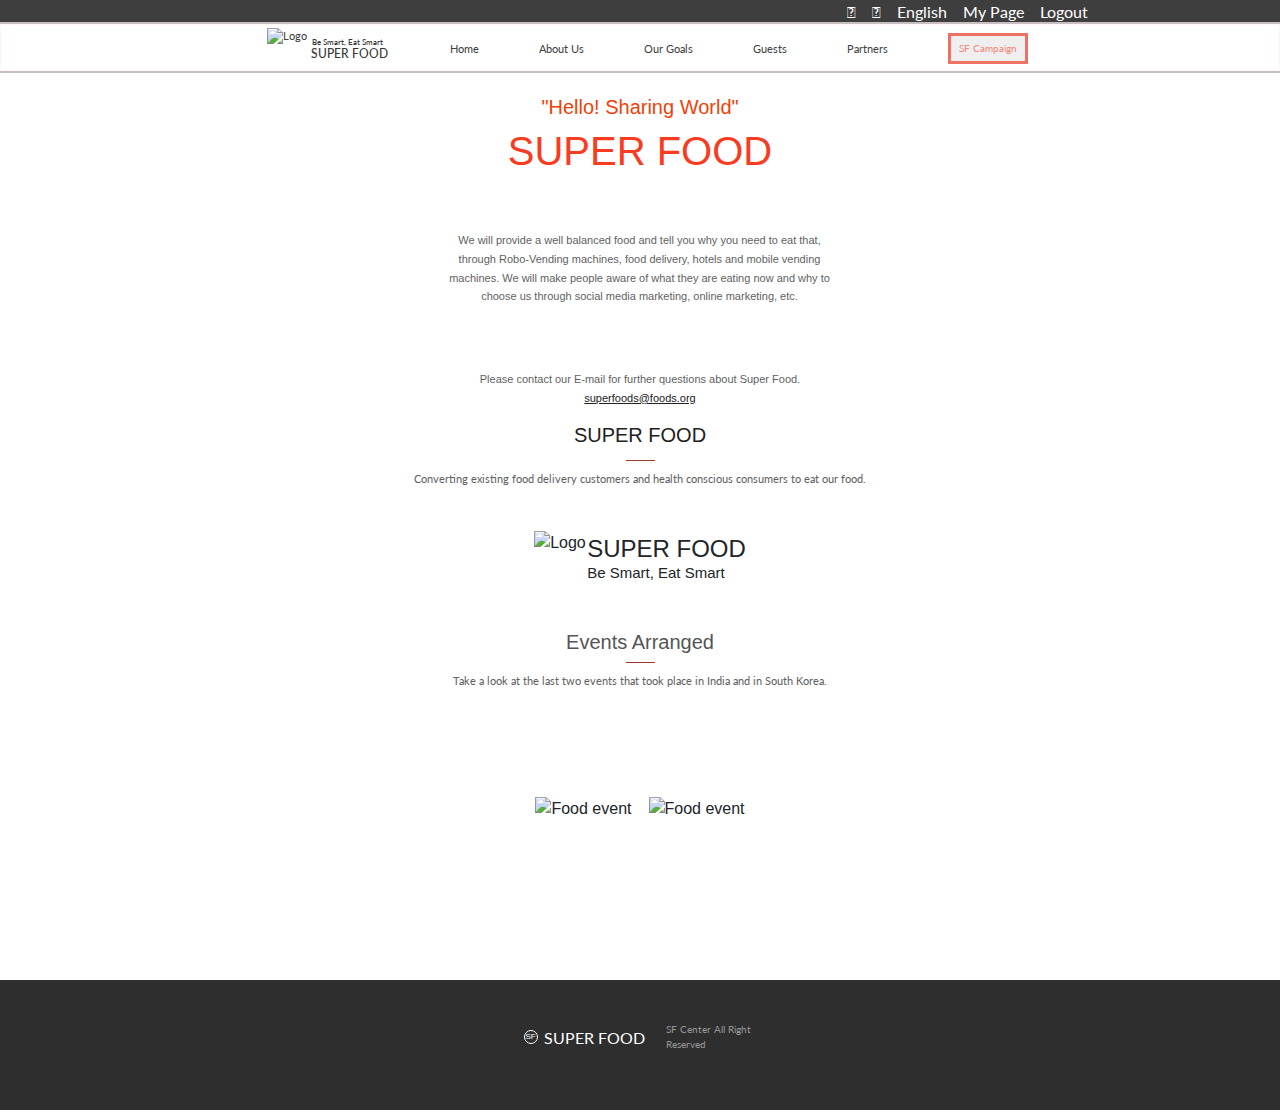
==== about.html @ e0338882 "Fixed all required changes" ====
<!DOCTYPE html>
<html lang="en">
<head>
    <meta charset="UTF-8">
    <meta http-equiv="X-UA-Compatible" content="IE=edge">
    <meta name="viewport" content="width=device-width, initial-scale=1.0">
    <link rel="stylesheet" href="https://cdn.jsdelivr.net/npm/bootstrap@4.3.1/dist/css/bootstrap.min.css" integrity="sha384-ggOyR0iXCbMQv3Xipma34MD+dH/1fQ784/j6cY/iJTQUOhcWr7x9JvoRxT2MZw1T" crossorigin="anonymous">
    <link rel="stylesheet" href="about.css">
    <link rel="stylesheet" href="https://cdnjs.cloudflare.com/ajax/libs/font-awesome/4.7.0/css/font-awesome.min.css">
    <title>About Us</title>
</head>
<body>
    <header>
        <div class="darknav">
            <div class="darkcont">
            <a href="#"><i class="fa-brands fa-facebook-f"></i></a>
            <a href="#"><i class="fa-brands fa-twitter"></i></a>
            <a href="#">English</a>
            <a href="#">My Page</a>
            <a href="#">Logout</a>
        </div>
        </div>

         <!-- hamburger menu contents -->

        <nav class="mobile-div" id="mobile">
            <ul id="Mobile-menu">
              <li id="close-menu"><img src="./assets/vectorx.png" alt="close button"></li>
              <li> <a class="menuItems" id="menu1" href="./index.html">Home</a></li>
              <hr>
              <li> <a class="menuItems" id="menu1" href="./about.html">About Us</a></li>
              <hr>
              <li> <a class="menuItems" id="menu2" href="#our-goals">Our Goals</a></li>
              <hr>
              <li> <a class="menuItems" id="menu3" href="#featured-speakers">Guests</a></li>
              <hr>
              <li> <a class="menuItems" id="menu3" href="#partners">Partners</a></li>
              <hr>
            </ul>
        </nav>

        <!-- hamburger menu Icon and header page --> 
         <div>
            <nav id="desktop-nav-bar">
                <ul class="desktop-items">
                 <li class="top-logo"> <a class="nav" href="#home"><div class="loggo-div">
                    <img class="topl-img" src="./assets/1.png" alt="Logo">
                    <h5 class="toplh">SUPER FOOD
                        <P class="topltxt">Be Smart, Eat Smart</P>
                    </h5>
                </div>
            </a></li>
                  <li class="list-nav"> <a class="nav navl" href="./index.html">Home</a></li>
                  <li class="list-nav"> <a class="nav navl" href="#home">About Us</a></li>
                  <li class="list-nav"> <a class="nav navl" href="#our-goals">Our Goals</a></li>
                  <li class="list-nav"> <a class="nav navl" href="#featured-speakers">Guests</a></li>
                  <li class="list-nav"> <a class="nav navl" href="#partners">Partners</a></li>
                  <li class="list-nav nav"><button class="sf-btn">SF Campaign</button></li>
                </ul>
            </nav>
            </div>

        <div class="menuBar"> <i class="fa fa-bars"></i></div>
    </header>
    <section>
        <div class="heading-text" id="home">
            <p class="head-para mt-4 my-0 h5">"Hello! Sharing World"</p>
        </div>
        <h1 class="mt-2">SUPER FOOD</h1>
        <div class="main-para-div">
        <p class="main-para">We will provide a well balanced food and tell you why you need to eat that, through Robo-Vending machines, food delivery, hotels and mobile vending machines. We will make people aware of what they are eating now and why to choose us through social media marketing, online marketing, etc.
        </p>
       </div>
        <div class="mainp-div">
        <p class="main-para2">Please contact our E-mail for further questions about Super Food.
            <a href="#">superfoods@foods.org</a>
        </p>
    </div>
    </section>

    <!-- home section  -->

    <main id="home">
        <div class= "home-div"> 
            <h3 class="goal-head h5 mb-0">SUPER FOOD</h3>
            <div class="line-div">
            <hr class="goal-line my-0">
            </div>
            <div class="hp-div d-flex">
                <p class="home-p">Converting existing food delivery customers and health conscious consumers to eat our food.</p>
            </div>
            <div class="logo-div">
                <img src="./assets/1.png" alt="Logo">
                <h5 class="h4">SUPER FOOD
                    <P>Be Smart, Eat Smart</P>
                </h5>
            </div>
        </div>
          
        <!-- past summits and events -->
        <br>
        <div>
          <h3 class="h5">Events Arranged</h3>
          <div class="line-div">
            <hr class="goal-line my-0">
            </div>
            <p class="home-p">Take a look at the last two events that took place in India and in South Korea.</p>
        </div>
        <div class="event-div">
            <div class="img-div">
            <img class="ev-img" src="./assets/events1.png" alt="Food event">
            <p class="img-txt">2022<br>Food Event in India </p>
            </div>
            <div 
            class="img-div">
            <img class="ev-img" src="./assets/events2.png" alt="Food event">
            <p class="img-txt">2023<br>Food Event in South Korea </p>
            </div>
        </div>
    </main>
        <footer>
            <div class="foot-div">
                <div class="ft-div">
            <h3 class="h5 foot-h">Partners</h3>
            <div class="line-div">
            <hr class="goal-line my-0">
            </div>  
                </div>
                <div class="fa-div1"><i class="fa-brands fa-google fa-cl pos2"></i>
                    <p class="big-txt pos1">MOZILLA</p>
                </div>
                <div class="fa-div2"><i class="fa-brands fa-airbnb fa-cl"></i>
                    <p class="big-txt">NAVER</p>
                    <p class="sml-txt">daumkakao</p>
                </div>
            </div>
            <div class="bottom">          
              <div class="circle">SF
              </div>
              <div class="rights-div">
                <p class="ff bt-txt">SUPER FOOD</p>
                <p class="ff bt-p">SF Center All Right Reserved</p>
              </div>
            </div> 
        </footer>
    <script src="https://kit.fontawesome.com/c55797681e.js" crossorigin="anonymous"></script>
    <script src="./about.js"></script>
</body>
</html>
---- about.css ----
@import url('https://fonts.googleapis.com/css2?family=Lato:wght@700&display=swap');

* {
  margin: 0;
  padding: 0;
}

html {
  box-sizing: border-box;
}

body {
  width: 100%;
  height: 100vh;
}

/* home page */

header {
  font-family: "lato", sans-serif;
  background-size: 117%;
  background-image: url(./assets/Header-bg.png);
  background-repeat: no-repeat;
}

.darknav {
  display: none;
}

.mobile-div {
  display: none;
  position: absolute;
  height: 266%;
  z-index: 98;
  width: 100%;
  background-color: #272a31;
}

li {
  margin-top: 25px;
}

li a {
  color: #fff;
  font-size: 27px;
  display: flex;
  justify-content: center;
}

#close-menu {
  width: 42px;
  margin-left: 27px;
}

.menuBar {
  font-size: 36px;
  display: flex;
  height: 70px;
  margin-left: 28px;
  color: #3e3e3e;
  align-items: flex-end;
}

#desktop-nav-bar {
  display: none;
}

.heading-text {
  display: flex;
  justify-content: center;
}

.head-para {
  color: #ef4207;
  display: flex;
}

.fa-bars::before {
  font-size: 28px;
}

h1 {
  display: flex;
  justify-content: center;
  color: #f83c22;
}

.main-para {
  display: flex;
  font-size: 11px;
  height: 115px;
  text-align: center;
  margin-right: 31px;
  line-height: 1.7;
  margin-top: 28px;
  margin-left: 30px;
  color: #616161;
  align-items: center;
}

.main-para2 {
  display: flex;
  font-size: 11px;
  text-align: center;
  line-height: 1.7;
  margin-top: 28px;
  width: 63%;
  color: #616161;
  align-items: center;
  flex-direction: column;
}

p > a {
  color: #232020;
  text-decoration-line: underline;
}

.mainp-div {
  display: flex;
  justify-content: center;
}

.hp-div {
  justify-content: center;
}

/* home page */

.goal-head {
  display: flex;
  height: 37px;
  color: #232020;
  justify-content: center;
  align-items: flex-start;
}

.line-div {
  display: flex;
  justify-content: center;
  align-items: flex-start;
  height: 10px;
}

.goal-line {
  background-color: #ae4137;
  width: 29px;
}

.home-p {
  font-size: 11px;
  text-align: center;
  line-height: 1.7;
  color: #616161;
  display: flex;
  justify-content: center;
  font-family: 'lato', sans-serif;
}

div > img {
  width: 53px;
  height: 53px;
  position: relative;
  bottom: 4px;
}

.logo-div {
  margin-top: 30px;
  display: flex;
  justify-content: center;
}

h5 p {
  font-size: 15px;
}

div > h3 {
  display: flex;
  justify-content: center;
  color: #555;
}

.pm {
  margin-left: 42px;
  margin-right: 42px;
}

.event-div {
  display: flex;
  flex-direction: column;
  align-items: center;
  height: 112px;
  justify-content: space-between;
}

.ev-img {
  margin-top: 9px;
  height: 150px;
  width: 295px;
}

.img-div {
  position: relative;
  top: 0;
  left: 0;
}

.img-txt {
  position: absolute;
  top: 30px;
  display: flex;
  left: 30px;
  height: 92px;
  text-align: center;
  color: #fff;
  font-weight: 700;
  width: 231px;
  justify-content: center;
  align-items: center;
}

/* footer section  */

footer {
  margin-top: 250px;
}

.foot-h {
  color: #cec8c8;
}

.ft-div {
  padding-top: 20px;
}

.foot-div {
  display: flex;
  flex-direction: column;
  background-color: #272a31;
  height: 175px;
}

.big-txt {
  font-size: larger;
  color: #b3b3b3;
}

.sml-txt {
  font-size: smaller;
  color: #b3b3b3;
}

.fa-cl {
  color: #b3b3b3;
  font-size: 35px;
}

.fa-div2 {
  display: flex;
  margin-top: 13px;
  margin-left: 50px;
  width: 74%;
  justify-content: space-between;
  flex-direction: row-reverse;
}

.fa-div1 {
  display: flex;
  flex-direction: row-reverse;
  width: 42%;
  justify-content: space-between;
  margin-left: 100px;
}

.circle {
  position: relative;
  top: 24px;
  left: 43px;
  width: 14px;
  height: 14px;
  line-height: 11px;
  border-radius: 50%;
  font-size: 8px;
  font-weight: 500;
  color: #000;
  border: 1px black solid;
  text-align: center;
}

.rights-div {
  margin-left: 62px;
  margin-right: 20px;
  display: flex;
  justify-content: space-between;
  align-items: center;
}

.ff {
  font-family: 'lato', sans-serif;
}

.bt-txt {
  width: 50%;
  color: #232020;
  margin-bottom: 13px;
}

.bt-p {
  font-size: 10px;
  margin-left: 10px;
  margin-right: 10px;
  color: #959498;
}

@media screen and (min-width: 768px) {

  .darknav {
    display: flex;
    background-color: #3e3e3e;
  }

  .darkcont {
    width: 85%;
    display: flex;
    justify-content: flex-end;
  }

  .darkcont a {
    margin-left: 16px;
    color: #fff;
  }

  .menuBar {
    display: none;
  }

  .main-para-div {
    display: flex;
    justify-content: center;
  }

  .main-para {
    width: 30%;
  }

  .event-div {
    display: flex;
    flex-direction: row;
    justify-content: center;
    height: 203px;
    gap: 17px;
  }

  .ev-img {
    height: 180px;
    width: 367px;
  }

  .img-txt {
    top: 41px;
    left: 75px;
  }

  #desktop-nav-bar {
    display: flex;
    justify-content: center;
    box-shadow: 0 0 0 2px #c7c0c0;
    border: 1px solid #fff5f5;
    height: 47px;
    align-items: center;
  }

  .desktop-items {
    display: flex;
    list-style: none;
  }

  footer {
    margin-top: 70px;
  }

  .sf-btn {
    border: 3px solid #ee7263;
    font-size: 10px;
    width: 80px;
    height: 31px;
    font-family: 'lato', sans-serif;
    margin-top: -8px;
    color: #f38a7d;
  }

  .loggo-div {
    margin-top: 30px;
    display: flex;
    justify-content: center;
    flex-direction: column-reverse;
  }

  .loggo-div img {
    width: 40px;
    height: 40px;
    position: relative;
    bottom: 90px;
    right: 46px;
  }

  .list-nav {
    margin-top: 119px;
  }

  .toplh {
    font-size: 12px;
    position: relative;
    color: #353535;
    top: -23px;
    right: 2px;
  }

  .ftsp-txt {
    width: 46%;
  }

  .topltxt {
    font-size: 8px;
    position: relative;
    color: #353535;
    top: -23px;
    width: 71px;
    right: -1px;
  }

  .top-logo {
    margin-top: 118px;
  }

  .nav {
    color: #3e3e3e;
    font-size: 11px;
    margin-left: 60px;
  }

  .nav:hover {
    text-decoration: none;
  }

  .navl:hover,
  .navl:active {
    text-decoration: underline;
    color: #f38a7d;
  }

  .pos1 {
    bottom: -12px;
    left: 192px;
    position: relative;
  }

  .pos2 {
    left: 213px;
    position: relative;
    top: 19px;
  }

  .fa-div2 {
    margin-left: 117px;
  }

  .bottom {
    display: flex;
    background-color: #2E2E2E;
    justify-content: center;
    height: 130px;
  }

  .circle {
    top: 39%;
    color: #fff;
    left: 56px;
    border-color: #fff;
  }

  .bt-txt {
    color: #fff;
  }

  .foot-div {
    display: none;
  }
}
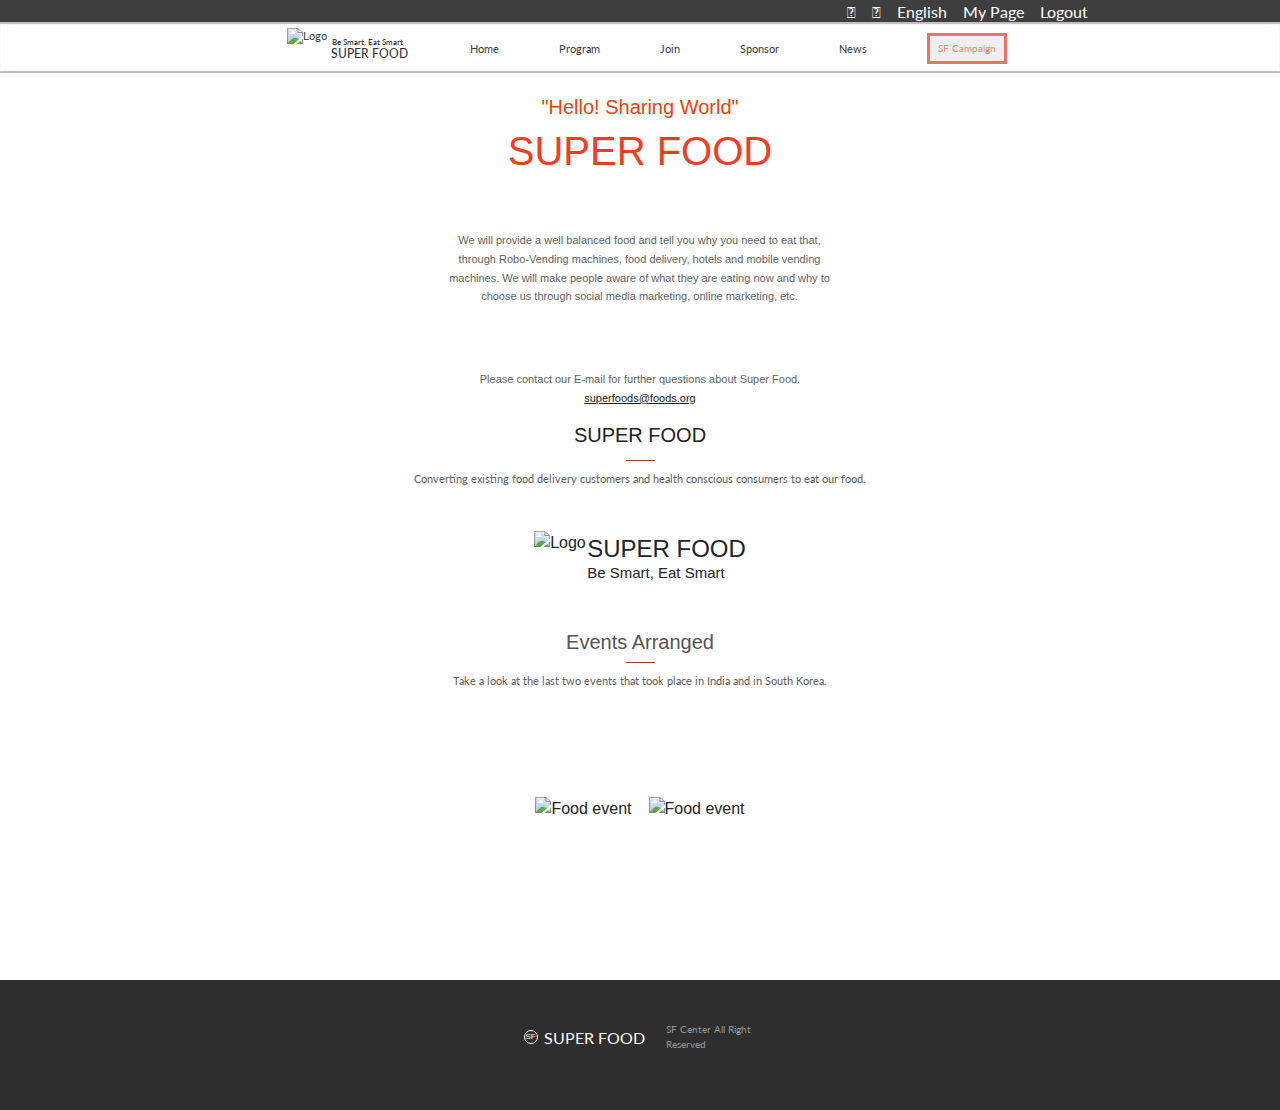
==== commit 6bfc79d0: "Modify nav bar in about us page" ====
--- a/about.html
+++ b/about.html
@@ -51,10 +51,10 @@
                 </div>
             </a></li>
                   <li class="list-nav"> <a class="nav navl" href="./index.html">Home</a></li>
-                  <li class="list-nav"> <a class="nav navl" href="#home">About Us</a></li>
-                  <li class="list-nav"> <a class="nav navl" href="#our-goals">Our Goals</a></li>
-                  <li class="list-nav"> <a class="nav navl" href="#featured-speakers">Guests</a></li>
-                  <li class="list-nav"> <a class="nav navl" href="#partners">Partners</a></li>
+                  <li class="list-nav"> <a class="nav navl" href="#home">Program</a></li>
+                  <li class="list-nav"> <a class="nav navl" href="#contactus">Join</a></li>
+                  <li class="list-nav"> <a class="nav navl" href="#">Sponsor</a></li>
+                  <li class="list-nav"> <a class="nav navl" href="#Events">News</a></li>
                   <li class="list-nav nav"><button class="sf-btn">SF Campaign</button></li>
                 </ul>
             </nav>
@@ -71,7 +71,7 @@
         <p class="main-para">We will provide a well balanced food and tell you why you need to eat that, through Robo-Vending machines, food delivery, hotels and mobile vending machines. We will make people aware of what they are eating now and why to choose us through social media marketing, online marketing, etc.
         </p>
        </div>
-        <div class="mainp-div">
+        <div class="mainp-div" id="contactus">
         <p class="main-para2">Please contact our E-mail for further questions about Super Food.
             <a href="#">superfoods@foods.org</a>
         </p>
@@ -99,7 +99,7 @@
           
         <!-- past summits and events -->
         <br>
-        <div>
+        <div id="Events">
           <h3 class="h5">Events Arranged</h3>
           <div class="line-div">
             <hr class="goal-line my-0">
--- a/about.css
+++ b/about.css
@@ -312,7 +312,6 @@
 }
 
 @media screen and (min-width: 768px) {
-
   .darknav {
     display: flex;
     background-color: #3e3e3e;
@@ -466,7 +465,7 @@
 
   .bottom {
     display: flex;
-    background-color: #2E2E2E;
+    background-color: #2e2e2e;
     justify-content: center;
     height: 130px;
   }
